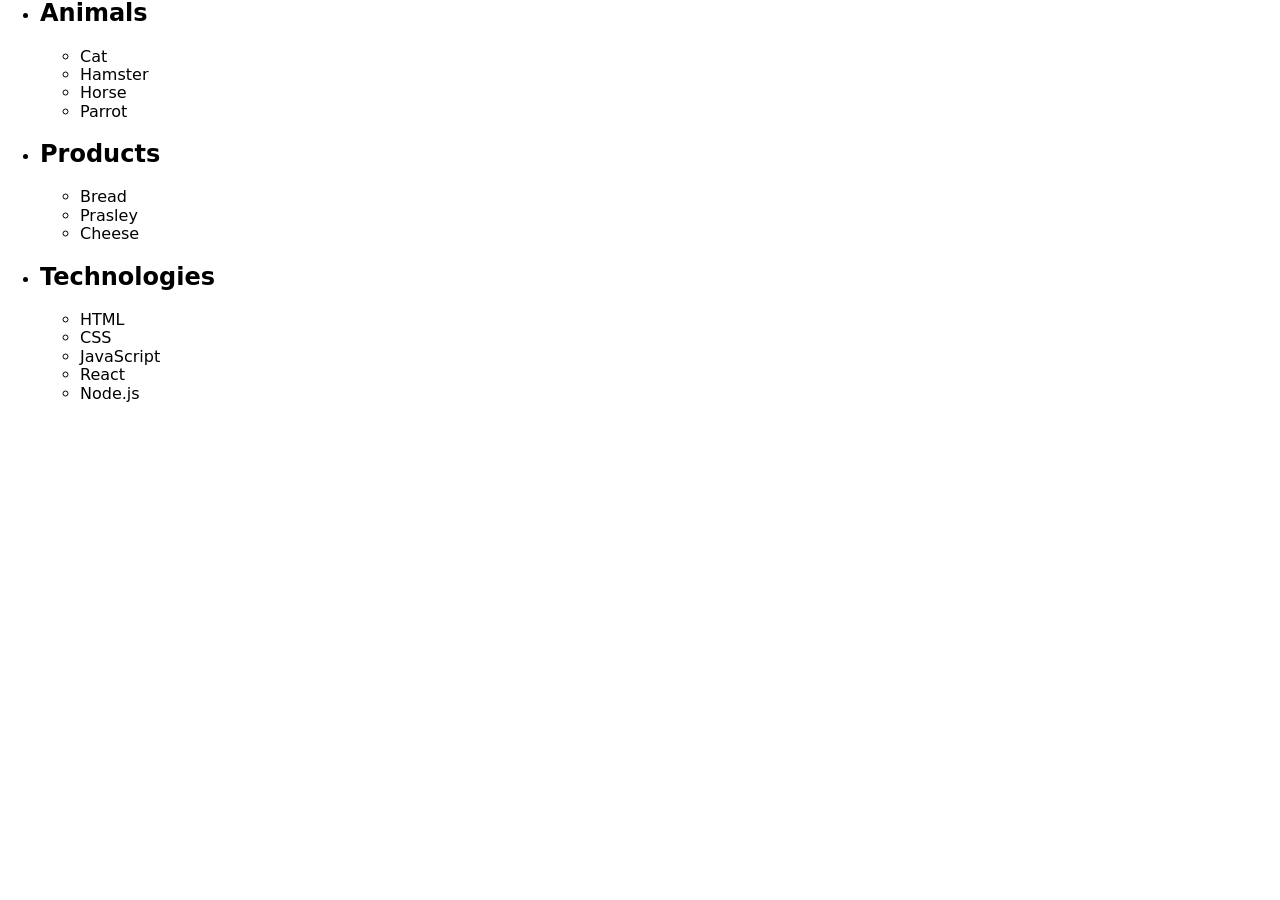
==== exercise1.html @ deeb67c0 "HW 6 commit HW" ====
<DOCTYPE html>
<html lang="en">
  <head>
    <meta charset="UTF-8" />
    <meta name="viewport" content="width=device-width, initial-scale=1.0" />
    <link rel="preconnect" href="https://fonts.googleapis.com" />
    <link rel="preconnect" href="https://fonts.gstatic.com" crossorigin />
    <link
      href="https://fonts.googleapis.com/css2?family=Raleway:wght@800&family=Roboto:wght@400;500;700&display=swap"
      rel="stylesheet"
    />
    <link
      rel="stylesheet"
      href="https://cdnjs.cloudflare.com/ajax/libs/modern-normalize/2.0.0/modern-normalize.min.css"
      integrity="sha512-4xo8blKMVCiXpTaLzQSLSw3KFOVPWhm/TRtuPVc4WG6kUgjH6J03IBuG7JZPkcWMxJ5huwaBpOpnwYElP/m6wg=="
      crossorigin="anonymous"
      referrerpolicy="no-referrer"
    />
    <!-- <link rel="stylesheet" href="./css/style.css" /> -->
  
    <title>goit-js-hw-06  </title>
  </head>
  <body>
    <ul id="categories">
      <li class="item">
        <h2>Animals</h2>
        <ul>
          <li>Cat</li>
          <li>Hamster</li>
          <li>Horse</li>
          <li>Parrot</li>
        </ul>
      </li>
      <li class="item">
        <h2>Products</h2>
        <ul>
          <li>Bread</li>
          <li>Prasley</li>
          <li>Cheese</li>
        </ul>
      </li>
      <li class="item">
        <h2>Technologies</h2>
        <ul>
          <li>HTML</li>
          <li>CSS</li>
          <li>JavaScript</li>
          <li>React</li>
          <li>Node.js</li>
        </ul>
      </li>
    </ul>

 

      <script src="./js/ex1.js"></script>
  </body>
</html>
---- css/style.css ----
:root {
  --primari-color: #2e2f42;
  --second-color: #ffffff;
  --another-color: #4d5ae5;
  --text-color: #434455;
  --text-color-f: #f4f4fd;
  --color-border-btn: 1px solid #e7e9fc;
  /* --transition:  */
}
body {
  font-family: 'Roboto', sans-serif;
  color: #434455;
  background-color: var(--second-color);
  background: linear-gradient(rgb(14, 64, 129), rgb(49, 51, 34)) no-repeat;
}

p,
h1,
h2,
h3,
h4,
h5,
h6 {
  margin-top: 0;
  margin-bottom: 0;
}
a {
  text-decoration: none;
}
img {
  display: block;
  border-radius: 50%;
}

.gallery {
  display: flex;
  gap: 50px;
  flex-direction: column;
  list-style-type: none;
  padding-left: 0;
  margin: 20;
}

#validation-input {
  border: 3px solid #bdbdbd;
}

#validation-input.valid {
  border-color: #4caf50;
}

#validation-input.invalid {
  border-color: #f44336;
}
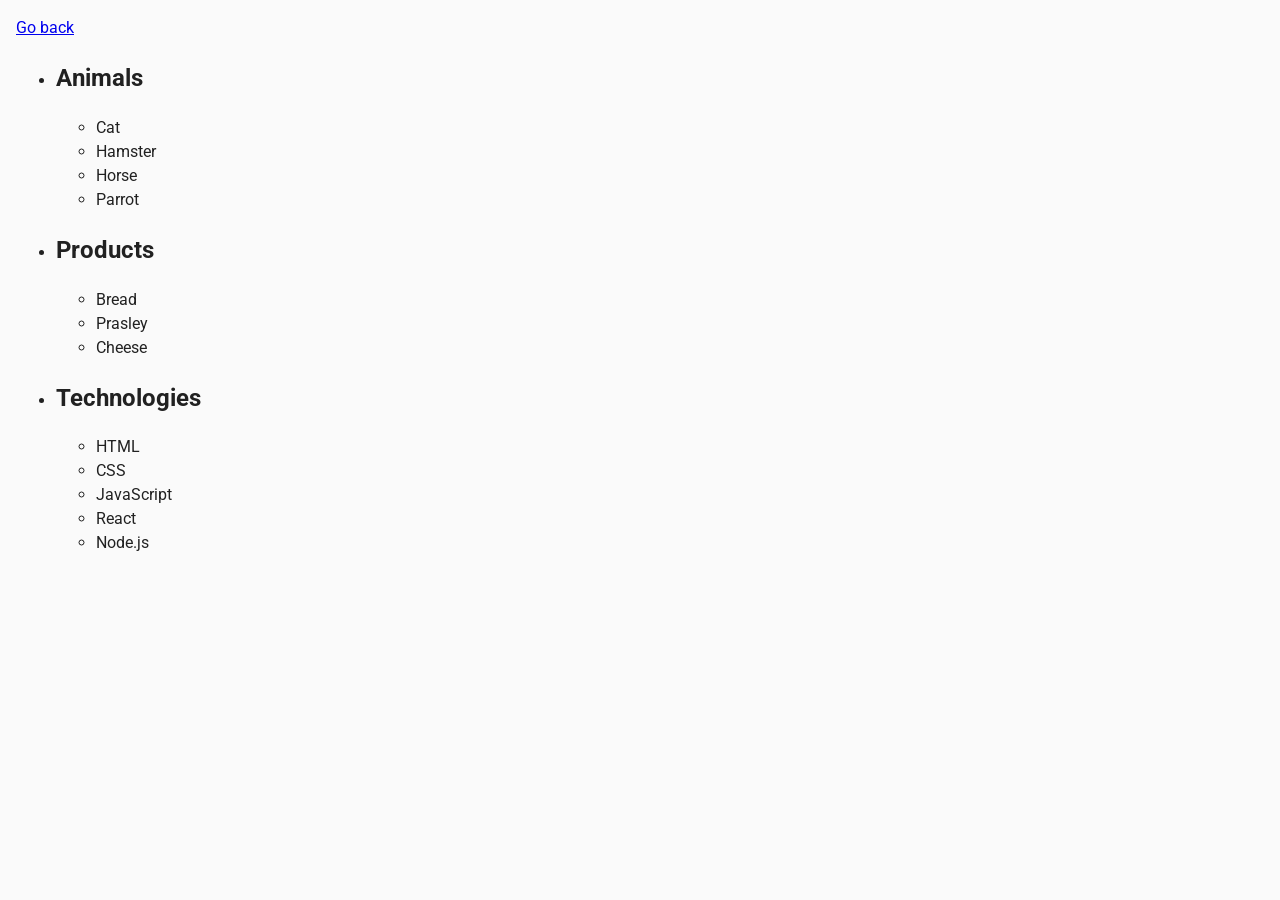
==== commit c4523088: "retry hw 6 retry" ====
--- a/exercise1.html
+++ b/exercise1.html
@@ -16,11 +16,13 @@
       crossorigin="anonymous"
       referrerpolicy="no-referrer"
     />
-    <!-- <link rel="stylesheet" href="./css/style.css" /> -->
+    <link rel="stylesheet" href="css/common.css" />
   
     <title>goit-js-hw-06  </title>
   </head>
   <body>
+    <p><a href="index.html">Go back</a></p>
+ 
     <ul id="categories">
       <li class="item">
         <h2>Animals</h2>
--- a/css/common.css
+++ b/css/common.css
@@ -0,0 +1,48 @@
+* {
+    box-sizing: border-box;
+  }
+  
+  body {
+    margin: 16px;
+    font-family: -apple-system, BlinkMacSystemFont, 'Segoe UI', Roboto, Oxygen,
+      Ubuntu, Cantarell, 'Open Sans', 'Helvetica Neue', sans-serif;
+    -webkit-font-smoothing: antialiased;
+    -moz-osx-font-smoothing: grayscale;
+    background-color: #fafafa;
+    color: #212121;
+    line-height: 1.5;
+  }
+  img {
+    display: block;
+    border-radius: 50%;
+  }
+  
+  .gallery {
+    display: flex;
+    gap: 50px;
+    flex-direction: column;
+    list-style-type: none;
+    padding-left: 0;
+    margin: 20;
+  }
+  input {
+    padding: 8px;
+    font: inherit;
+  }
+  
+  button {
+    padding: 8px 12px;
+    cursor: pointer;
+  }
+  
+  #validation-input {
+    border: 3px solid #bdbdbd;
+  }
+  
+  #validation-input.valid {
+    border-color: #4caf50;
+  }
+  
+  #validation-input.invalid {
+    border-color: #f44336;
+  }
